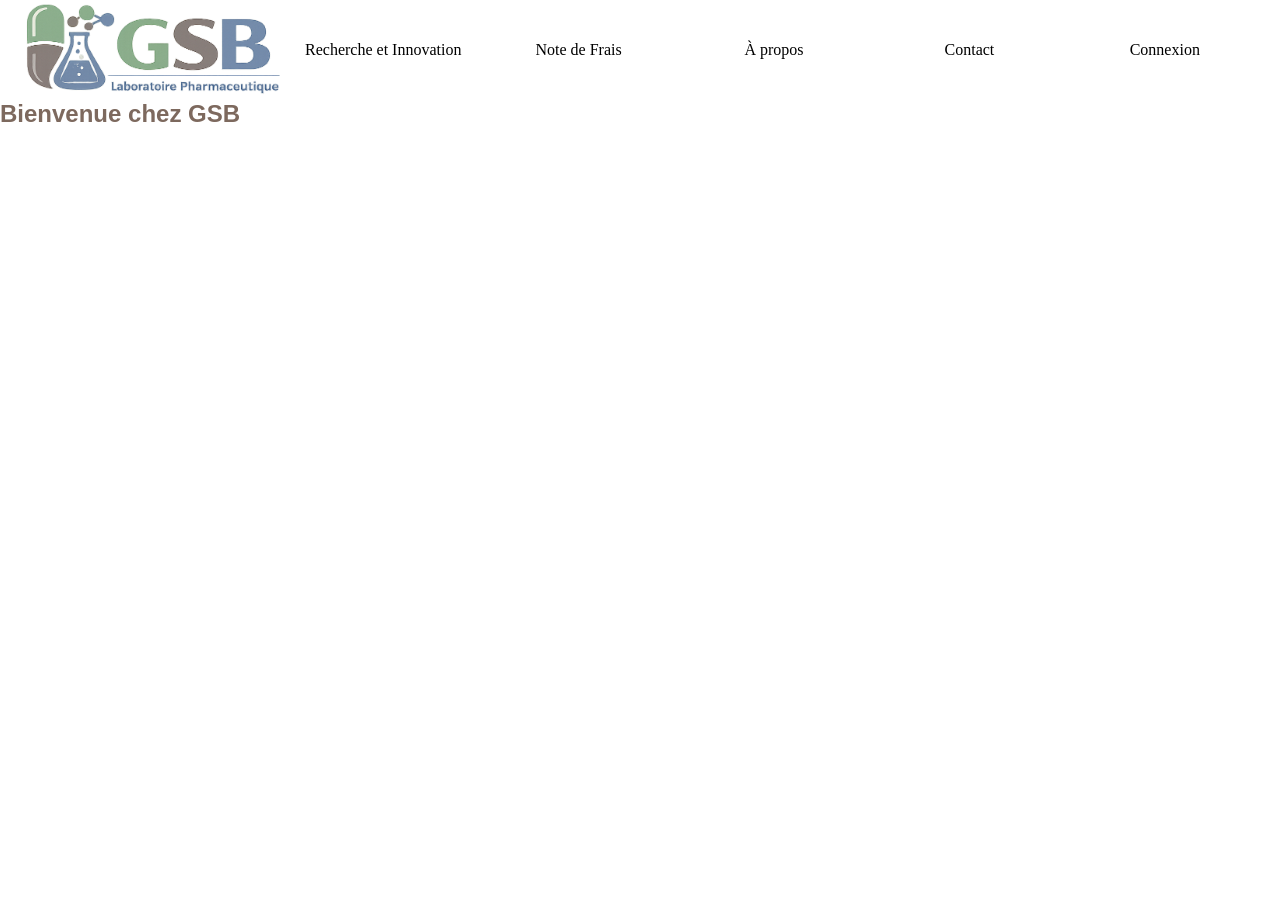
==== about.html @ 94ebc5fd "commit 3" ====
<!DOCTYPE html>
<html lang="fr">

<head>
    <meta charset="UTF-8">
    <meta name="viewport" content="width=device-width, initial-scale=1.0">
    <title>about GSB</title>
    <link rel="stylesheet" href="index.css">
    <link rel="icon" href="logo GSB.png">
</head>

<body>
    <header>
        <div class="container">
            <img id="logo" src="logo.png" alt="Logo GSB" height="100">
            <a href="search.html" class="headband">Recherche et Innovation</a>
            <a href="expense_report.html" class="headband">Note de Frais</a>
            <a href="about.html" class="headband">À propos</a>
            <a href="contact.html" class="headband">Contact</a>
            <a href="login.html" class="headband">Connexion</a>
        </div>
    </header>
    <div>
        <h1>Bienvenue chez GSB</h1>
    </div>
</body>

</html>
---- index.css ----
/* Welcome.css */

:root {
  --green: #8ab98b;
  --blue: #7b90a6;
  --brown: #7d695e;
  --white: #fff;
  --gray: #3a3a3a;
  --black: #000000;
}

/* Header */
header {
    display: flex;
    justify-content: space-between;
    align-items: center;
    flex-wrap: wrap;
    background-color: var(--white);
    height: 100px;
    width: 100%;
    padding: 0 20px;
    box-sizing: border-box;
    font-family: 'oleo script', cursive;
}

.container {
    display: flex;
    align-items: center;
    flex-wrap: wrap;
    width: 100%;
    height: 100%;
    gap: 5px;
}

.headband {
    display: flex;
    flex: 1;
    justify-content: center;
    align-items: center;
    text-align: center;
    color: var(--black);
    text-decoration: none;
    padding: 10px 0;
    border-radius: 20px;
    transition: background 500ms ease, color 300ms ease;
}

h1 {
    font-size: 24px;
    margin: 0;
    display: flex;
    text-align: center;
    color: var(--brown);
}

h2 {
    font-size: 20px;
    margin: 0;
    display: flex;
    text-align: center;
    color: var(--brown);
}

.history{
    font-size: 16px;
    margin: 20px 0;
    padding: 0 20px;
    color: var(--black);
    line-height: 1.5;
    display: flex;
    text-align: center;
}

.txt {
    font-size: 16px;
    margin: 20px 20px;
    padding: 0 20px;
    color: var(--black);
    background-color: rgb(123, 144, 166, 0.5);
    border-radius: 16px;
    line-height: 1.5;
    display: flex;
    text-align: center;
}


/* Hover & active states */
.headband:hover { 
    background: var(--green); 
    color: var(--white); 
}

.headband.active {
    background: var(--green);
    color: var(--white);
}

/* Header toggle button */
.header-toggle {
    display: flex;
    align-items: center;
    justify-content: center;
    height: 100%;
}

/* General body styles */
body {
    font-family: montserrat, sans-serif;
    margin: 0;
    padding: 0;
    min-height: 100vh;
    width: 100%;
    background: var(--white);
    color: var(--black);
}
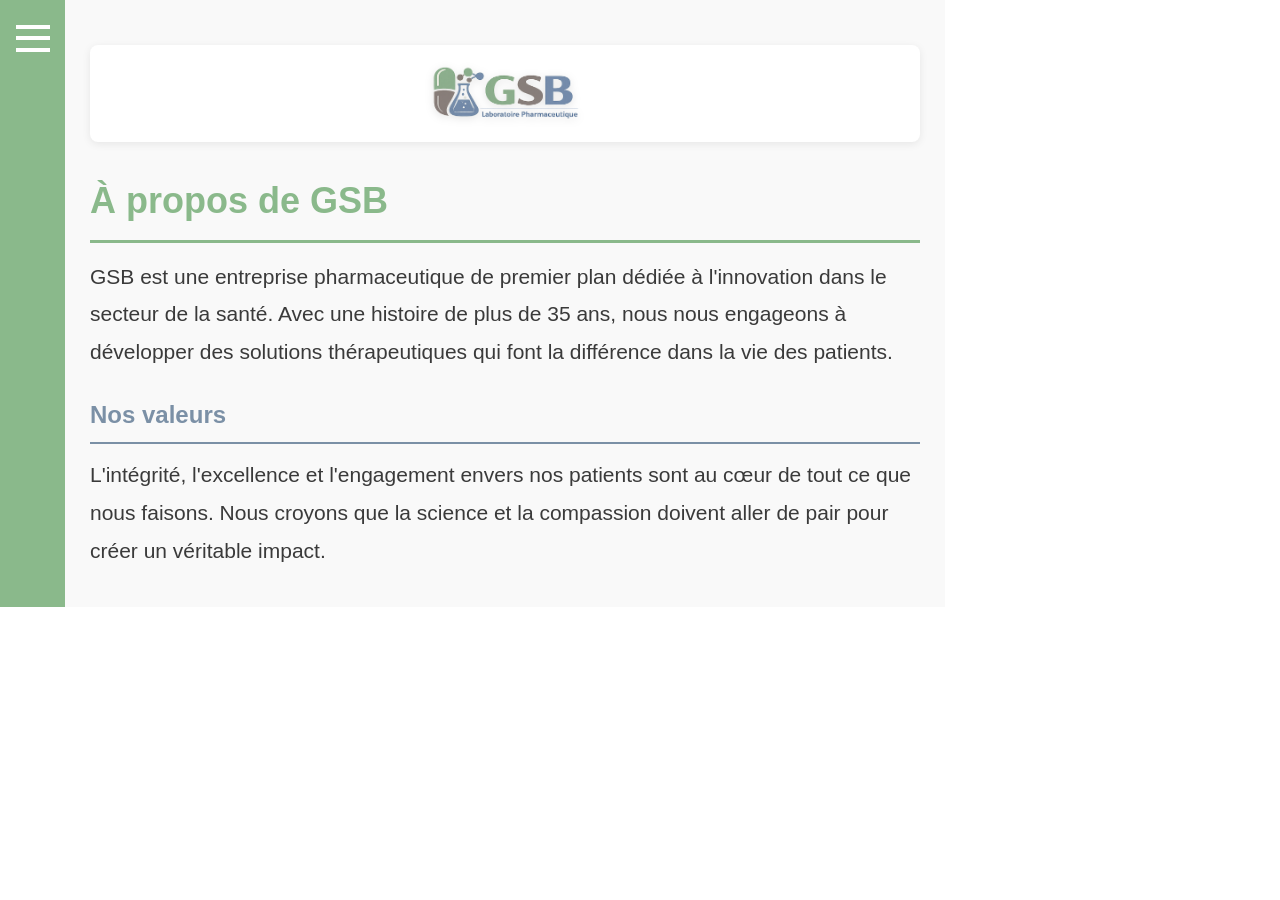
==== commit 33b613cc: "commit 4" ====
--- a/about.html
+++ b/about.html
@@ -4,24 +4,51 @@
 <head>
     <meta charset="UTF-8">
     <meta name="viewport" content="width=device-width, initial-scale=1.0">
-    <title>about GSB</title>
+    <title>À propos GSB</title>
     <link rel="stylesheet" href="index.css">
     <link rel="icon" href="logo GSB.png">
 </head>
 
 <body>
-    <header>
-        <div class="container">
-            <img id="logo" src="logo.png" alt="Logo GSB" height="100">
-            <a href="search.html" class="headband">Recherche et Innovation</a>
-            <a href="expense_report.html" class="headband">Note de Frais</a>
-            <a href="about.html" class="headband">À propos</a>
-            <a href="contact.html" class="headband">Contact</a>
-            <a href="login.html" class="headband">Connexion</a>
-        </div>
-    </header>
-    <div>
-        <h1>Bienvenue chez GSB</h1>
+    <div id="wrap">
+        <header class="header">
+            <nav class="nav">
+                <a href="#wrap" id="open">
+                    <svg version="1.1" xmlns="http://www.w3.org/2000/svg" xmlns:xlink="http://www.w3.org/1999/xlink"
+                        x="0px" y="0px" width="34px" height="27px" viewBox="0 0 34 27" enable-background="new 0 0 34 27"
+                        xml:space="preserve">
+                        <rect fill="#FFFFFF" width="34" height="4" />
+                        <rect y="11" fill="#FFFFFF" width="34" height="4" />
+                        <rect y="23" fill="#FFFFFF" width="34" height="4" />
+                    </svg>
+                </a>
+                <a href="#" id="close">×</a>
+                <h1><a href="index.html">Contexte GSB</a></h1>
+                <a href="history.html">Notre Histoire</a>
+                <a href="search.html">Recherche et Innovation</a>
+                <a href="about.html">À propos</a>
+                <a href="login.html">Connexion</a>
+                <a href="contact.html">Contact</a>
+                <a href="expense_report.html">Note de Frais</a>
+                <a href="legal notices.html">Mentions légales</a>
+            </nav>
+        </header>
+        <main class="main">
+            <div class="logo">
+                <img src="logo.png" alt="Logo GSB" width="400px">
+            </div>
+            <h1>À propos de GSB</h1>
+            <p>
+                GSB est une entreprise pharmaceutique de premier plan dédiée à l'innovation dans le secteur de la santé.
+                Avec une histoire de plus de 35 ans, nous nous engageons à développer des solutions thérapeutiques
+                qui font la différence dans la vie des patients.
+            </p>
+            <h2>Nos valeurs</h2>
+            <p>
+                L'intégrité, l'excellence et l'engagement envers nos patients sont au cœur de tout ce que nous faisons.
+                Nous croyons que la science et la compassion doivent aller de pair pour créer un véritable impact.
+            </p>
+        </main>
     </div>
 </body>
 
--- a/index.css
+++ b/index.css
@@ -1,5 +1,3 @@
-/* Welcome.css */
-
 :root {
   --green: #8ab98b;
   --blue: #7b90a6;
@@ -9,107 +7,248 @@
   --black: #000000;
 }
 
-/* Header */
-header {
-    display: flex;
-    justify-content: space-between;
-    align-items: center;
-    flex-wrap: wrap;
-    background-color: var(--white);
-    height: 100px;
-    width: 100%;
-    padding: 0 20px;
-    box-sizing: border-box;
-    font-family: 'oleo script', cursive;
-}
-
-.container {
-    display: flex;
-    align-items: center;
-    flex-wrap: wrap;
-    width: 100%;
-    height: 100%;
-    gap: 5px;
-}
-
-.headband {
-    display: flex;
-    flex: 1;
-    justify-content: center;
-    align-items: center;
-    text-align: center;
-    color: var(--black);
-    text-decoration: none;
-    padding: 10px 0;
-    border-radius: 20px;
-    transition: background 500ms ease, color 300ms ease;
-}
-
+body {
+  margin: 0;
+}
+
+#wrap {
+  font-family: sans-serif;
+  font-size: 21px;
+  line-height: 1.6;
+  margin: 0;
+  display: flex;
+  color: var(--green);
+  transition: transform .4s cubic-bezier(.25, .1, .25, 1);
+}
+
+#wrap:not(:target) {
+  transform: translate3d(-335px, 0, 0);
+}
+
+#wrap:target {
+  transform: translate3d(0, 0, 0);
+}
+
+#open,
+#close {
+  height: 50px;
+  text-align: right;
+  display: block;
+  margin-right: -30px;
+}
+
+#wrap:target #open,
+#wrap:not(:target) #close {
+  display: none;
+}
+
+#wrap:target #open {
+  display: none;
+}
+
+.nav a {
+  color: var(--white);
+  text-decoration: none;
+  display: block;
+}
+
+.header {
+  background: var(--green);
+  width: 360px;
+  padding: 0 20px;
+  display: inline-block;
+  vertical-align: top;
+}
+
+.nav {
+  padding: 25px;
+}
+
+.main {
+  padding: 25px;
+  flex: 1;
+  display: inline-block;
+  background-color: #f9f9f9;
+}
+
+/* Typographie dans main */
 h1 {
-    font-size: 24px;
-    margin: 0;
-    display: flex;
-    text-align: center;
-    color: var(--brown);
+  color: var(--green);
+  font-size: 36px;
+  font-weight: 700;
+  margin: 30px 0 15px 0;
+  padding-bottom: 10px;
+  border-bottom: 3px solid var(--green);
 }
 
 h2 {
-    font-size: 20px;
-    margin: 0;
-    display: flex;
-    text-align: center;
-    color: var(--brown);
-}
-
-.history{
-    font-size: 16px;
-    margin: 20px 0;
-    padding: 0 20px;
-    color: var(--black);
-    line-height: 1.5;
-    display: flex;
-    text-align: center;
-}
-
-.txt {
-    font-size: 16px;
-    margin: 20px 20px;
-    padding: 0 20px;
-    color: var(--black);
-    background-color: rgb(123, 144, 166, 0.5);
-    border-radius: 16px;
-    line-height: 1.5;
-    display: flex;
-    text-align: center;
-}
-
-
-/* Hover & active states */
-.headband:hover { 
-    background: var(--green); 
-    color: var(--white); 
-}
-
-.headband.active {
-    background: var(--green);
-    color: var(--white);
-}
-
-/* Header toggle button */
-.header-toggle {
-    display: flex;
-    align-items: center;
-    justify-content: center;
-    height: 100%;
-}
-
-/* General body styles */
-body {
-    font-family: montserrat, sans-serif;
-    margin: 0;
-    padding: 0;
-    min-height: 100vh;
-    width: 100%;
-    background: var(--white);
-    color: var(--black);
+  color: var(--blue);
+  font-size: 24px;
+  font-weight: 600;
+  margin: 25px 0 12px 0;
+  padding-bottom: 8px;
+  border-bottom: 2px solid var(--blue);
+}
+
+p {
+  width: auto;
+  color: var(--gray);
+  line-height: 1.8;
+  margin: 12px 0;
+}
+
+/* Logo */
+.logo {
+  display: flex;
+  justify-content: center;
+  align-items: center;
+  margin: 20px 0;
+  padding: 20px;
+  background: var(--white);
+  border-radius: 8px;
+  box-shadow: 0 2px 8px rgba(0, 0, 0, 0.08);
+}
+
+.logo img {
+  max-width: 150px;
+  height: auto;
+  filter: drop-shadow(0 2px 4px rgba(0, 0, 0, 0.1));
+}
+
+/* Formulaires */
+form {
+  display: flex;
+  flex-direction: column;
+  gap: 20px;
+  margin: 25px 0;
+  background: var(--white);
+  padding: 30px;
+  border-radius: 8px;
+  box-shadow: 0 2px 8px rgba(0, 0, 0, 0.08);
+}
+
+label {
+  color: var(--gray);
+  font-weight: 600;
+  font-size: 14px;
+  display: flex;
+  align-items: center;
+  gap: 8px;
+  margin-bottom: 5px;
+}
+
+input[type="text"],
+input[type="email"],
+input[type="password"],
+input[type="tel"],
+select,
+textarea {
+  padding: 12px 15px;
+  border: 2px solid var(--green);
+  border-radius: 6px;
+  font-size: 14px;
+  font-family: inherit;
+  transition: all 0.3s;
+  background: var(--white);
+  color: var(--gray);
+}
+
+input[type="text"]:focus,
+input[type="email"]:focus,
+input[type="password"]:focus,
+input[type="tel"]:focus,
+select:focus,
+textarea:focus {
+  outline: none;
+  border-color: var(--blue);
+  box-shadow: 0 0 0 4px rgba(123, 144, 166, 0.15);
+}
+
+button[type="submit"] {
+  background: linear-gradient(135deg, var(--green) 0%, var(--blue) 100%);
+  color: var(--white);
+  border: none;
+  padding: 14px 28px;
+  border-radius: 6px;
+  font-size: 16px;
+  font-weight: 600;
+  cursor: pointer;
+  transition: all 0.3s;
+  margin-top: 10px;
+  box-shadow: 0 4px 12px rgba(138, 185, 139, 0.3);
+}
+
+button[type="submit"]:hover {
+  transform: translateY(-2px);
+  box-shadow: 0 6px 20px rgba(138, 185, 139, 0.4);
+}
+
+button[type="submit"]:active {
+  transform: translateY(0);
+}
+
+/* Liens */
+a {
+  color: var(--green);
+  text-decoration: none;
+  transition: all 0.3s;
+  font-weight: 500;
+}
+
+.main a:hover {
+  color: var(--blue);
+  text-decoration: underline;
+}
+
+/* Listes */
+ul {
+  margin: 15px 0;
+  padding-left: 20px;
+}
+
+ul li {
+  margin: 10px 0;
+  color: var(--gray);
+  line-height: 1.8;
+}
+
+/* Tables */
+table {
+  width: 100%;
+  border-collapse: collapse;
+  margin: 20px 0;
+  background: var(--white);
+  border-radius: 8px;
+  overflow: hidden;
+  box-shadow: 0 2px 8px rgba(0, 0, 0, 0.08);
+}
+
+th {
+  background: linear-gradient(135deg, var(--green) 0%, var(--blue) 100%);
+  color: var(--white);
+  padding: 15px;
+  text-align: left;
+  font-weight: 600;
+}
+
+td {
+  padding: 12px 15px;
+  border-bottom: 1px solid #e0e0e0;
+  color: var(--gray);
+}
+
+tr:hover {
+  background: rgba(138, 185, 139, 0.05);
+}
+
+.logo {
+  display: flex;
+  justify-content: center;
+  align-items: center;
+}
+
+.bi {
+  width: 100px;
+  height: 100px;
+  color: var(--green);
 }
